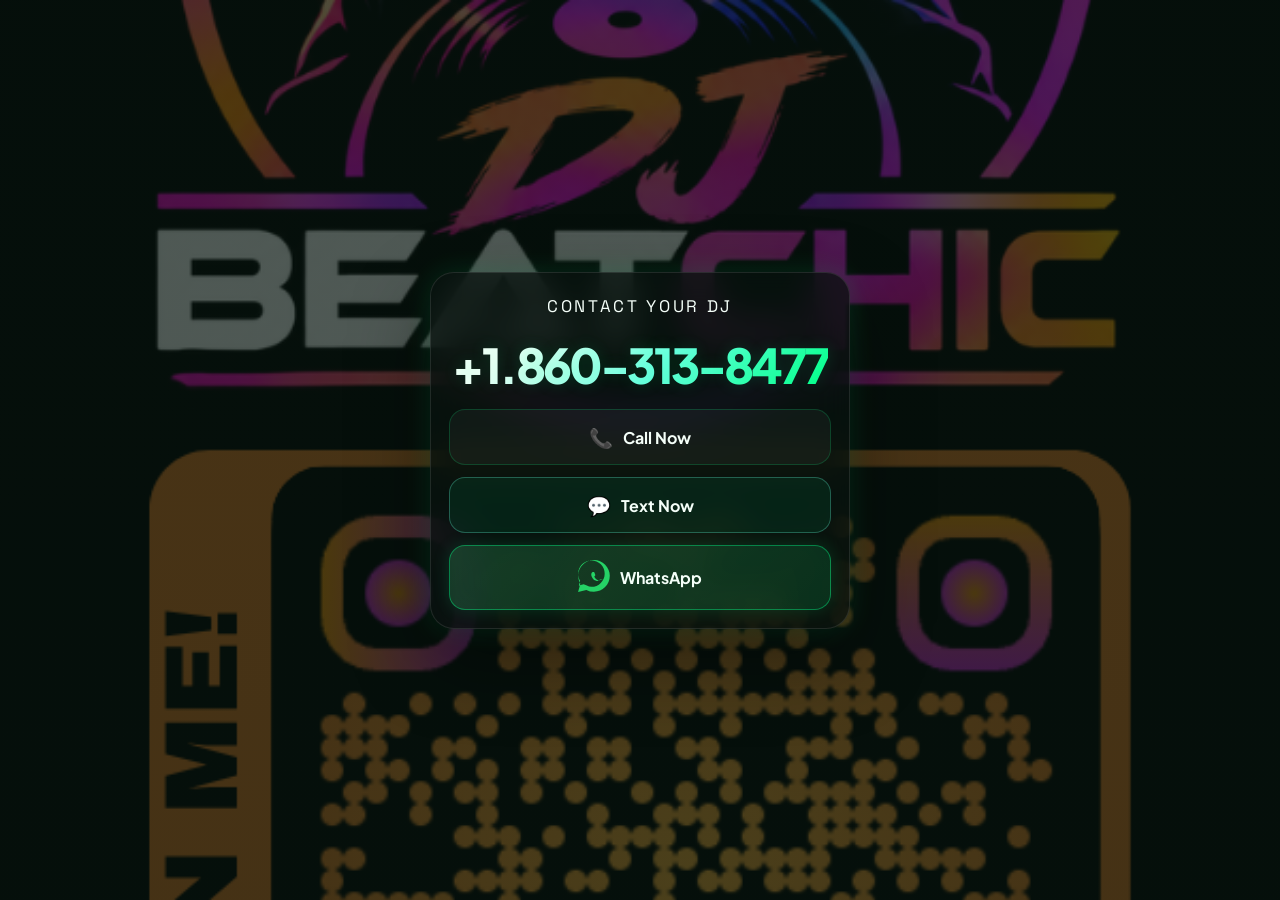
==== contact/index.html @ 00c38dd5 "Update title and brand name in contact page" ====
<!DOCTYPE html>
<html lang="en">
  <head>
    <meta charset="UTF-8" />
    <meta name="viewport" content="width=device-width, initial-scale=1.0" />
    <title>Contact your DJ | DJ_BeatChic</title>
    <meta
      name="description"
      content="Contact DJ Beatchic by phone, SMS, or WhatsApp."
    />
    <link rel="preconnect" href="https://fonts.googleapis.com" />
    <link rel="preconnect" href="https://fonts.gstatic.com" crossorigin />
    <link
      href="https://fonts.googleapis.com/css2?family=Plus+Jakarta+Sans:wght@400;500;600;700;800&family=Space+Grotesk:wght@600;700&display=swap"
      rel="stylesheet"
    />
    <style>
      :root {
        --bg-base: #07150f;
        --bg-panel: rgba(10, 22, 17, 0.82);
        --bg-card: rgba(15, 32, 25, 0.88);
        --emerald: #00ff88;
        --emerald-soft: rgba(0, 255, 136, 0.18);
        --teal: #69ffe0;
        --text: #f5fff9;
        --muted: rgba(230, 255, 244, 0.72);
        --line: rgba(255, 255, 255, 0.12);
      }

      * {
        box-sizing: border-box;
      }

      html, body {
        margin: 0;
        min-height: 100%;
        font-family: "Plus Jakarta Sans", Arial, sans-serif;
        background: var(--bg-base);
        color: var(--text);
      }

      body {
        min-height: 100vh;
        display: grid;
        place-items: center;
        padding: 28px 18px;
        background:
          linear-gradient(rgba(7, 21, 15, 0.7), rgba(7, 21, 15, 0.72)),
          url("../%2B1.860-313-8477%20%20www.djbeatchic.com%20%281%29.png") center/cover no-repeat fixed;
      }

      .contact-shell {
        width: min(100%, 420px);
        position: relative;
        z-index: 1;
      }

      .card {
        background: rgba(8, 18, 14, 0.72);
        border: 1px solid rgba(255, 255, 255, 0.1);
        border-radius: 24px;
        padding: 22px 18px 18px;
        box-shadow: 0 30px 80px rgba(0, 0, 0, 0.4), 0 0 28px rgba(0, 255, 136, 0.14);
        backdrop-filter: blur(18px);
        -webkit-backdrop-filter: blur(18px);
      }

      .brand {
        display: flex;
        align-items: center;
        justify-content: center;
        gap: 10px;
        margin-bottom: 22px;
        text-align: center;
      }

      .brand-name {
        font-family: "Space Grotesk", Arial, sans-serif;
        font-size: 1.05rem;
        letter-spacing: 0.16em;
        text-transform: uppercase;
        color: var(--text);
      }

      .phone-wrap {
        display: flex;
        justify-content: center;
      }

      .phone-link {
        display: inline-block;
        text-decoration: none;
        color: var(--text);
        font-size: clamp(2rem, 7vw, 3rem);
        font-weight: 800;
        letter-spacing: -0.06em;
        line-height: 1.1;
        text-align: center;
        margin: 0 0 18px;
        background: linear-gradient(135deg, #f2fff8 15%, var(--teal) 55%, var(--emerald) 100%);
        -webkit-background-clip: text;
        background-clip: text;
        color: transparent;
        text-shadow: 0 0 16px rgba(0, 255, 136, 0.15);
      }

      .actions {
        display: grid;
        gap: 12px;
      }

      .action-btn {
        display: inline-flex;
        align-items: center;
        justify-content: center;
        gap: 10px;
        min-height: 56px;
        padding: 14px 18px;
        border-radius: 16px;
        border: 1px solid rgba(255, 255, 255, 0.12);
        text-decoration: none;
        font-weight: 700;
        transition: transform 0.2s ease, box-shadow 0.2s ease, border-color 0.2s ease;
      }

      .action-btn:hover,
      .action-btn:active {
        transform: translateY(-1px);
      }

      .phone-btn {
        background: rgba(255, 255, 255, 0.04);
        color: var(--text);
        border-color: rgba(0, 255, 136, 0.18);
      }

      .whatsapp-btn {
        background: linear-gradient(135deg, rgba(76, 255, 145, 0.18), rgba(0, 255, 136, 0.12));
        color: var(--text);
        border-color: rgba(0, 255, 136, 0.4);
        box-shadow: 0 0 18px rgba(0, 255, 136, 0.14);
      }

      .sms-btn {
        background: rgba(0, 255, 136, 0.08);
        color: var(--text);
        border-color: rgba(105, 255, 224, 0.28);
      }

      .icon {
        font-size: 1.2rem;
        line-height: 1;
      }

      .site-link {
        display: block;
        text-align: center;
        margin-top: 18px;
        color: var(--muted);
        letter-spacing: 0.08em;
        text-transform: uppercase;
        font-size: 0.72rem;
        text-decoration: none;
      }

      @media (max-width: 360px) {
        .card {
          padding-left: 14px;
          padding-right: 14px;
        }

        .brand-name {
          letter-spacing: 0.12em;
          font-size: 0.9rem;
        }
      }
    </style>
  </head>
  <body>
    <main class="contact-shell" aria-label="Contact DJ Beatchic">
      <section class="card">
        <div class="brand">
          <div class="brand-name">Contact your DJ</div>
        </div>

        <div class="phone-wrap">
          <a class="phone-link" href="tel:+18603138477">+1.860-313-8477</a>
        </div>

        <div class="actions">
          <a class="action-btn phone-btn" href="tel:+18603138477">
            <span class="icon">📞</span>
            <span>Call Now</span>
          </a>

          <a
            class="action-btn sms-btn"
            href="sms:+18603138477?body=Hi!%20I'm%20interested%20in%20booking%20DJ%20Beatchic%20for%20an%20upcoming%20event.%20Are%20you%20available%20on"
            target="_blank"
            rel="noopener noreferrer"
          >
            <span class="icon">💬</span>
            <span>Text Now</span>
          </a>

          <a
            class="action-btn whatsapp-btn"
            href="https://wa.me/18603138477?text=Hi!%20I'm%20interested%20in%20booking%20DJ%20Beatchic%20for%20an%20upcoming%20event.%20Are%20you%20available%20on"
            target="_blank"
            rel="noopener noreferrer"
          >
            <span class="icon">
              <svg xmlns="http://w3.org" width="32" height="32" viewBox="0 0 24 24" fill="#25D366">
                <path d="M.057 24l1.687-6.163c-1.041-1.804-1.588-3.849-1.587-5.946C.06 5.348 5.397 0 11.966 0c3.178.001 6.165 1.24 8.407 3.485 2.242 2.246 3.476 5.235 3.475 8.42-.003 6.607-5.34 11.954-11.91 11.954a11.92 11.92 0 0 1-5.683-1.448L0 24zm6.59-4.846c1.085.643 2.229.982 3.41.983 5.485 0 9.947-4.437 9.95-9.886.002-2.643-1.027-5.127-2.9-7c-1.873-1.874-4.361-2.907-7.008-2.908-5.49 0-9.953 4.437-9.956 9.887-.002 1.878.502 3.713 1.458 5.337l-.953 3.486 3.593-.939zm12.02-4.103c-.226-.113-1.341-.662-1.55-.739-.208-.077-.359-.115-.51.115-.152.23-.585.738-.717.891-.132.153-.263.173-.49.059-.227-.115-.957-.353-1.824-1.127-.674-.6-1.13-1.34-1.262-1.568-.132-.227-.014-.35.1-.463.103-.102.227-.265.34-.397.114-.132.152-.226.227-.377.076-.153.038-.287-.019-.4-.056-.114-.51-1.23-.7-1.687-.184-.444-.369-.383-.51-.39-.13-.006-.28-.006-.43-.006-.15 0-.395.056-.602.282-.207.227-.791.774-.791 1.887 0 1.113.811 2.189.924 2.34 1.13 1.503 1.22 1.543 2.75 2.132.404.155.773.147 1.064.103.324-.049 1.341-.548 1.53-.1.188-.439.188-.815.132-.89-.056-.075-.207-.113-.434-.226z"/>
              </svg>
            </span>
            <span>WhatsApp</span>
          </a>
        </div>
      </section>
    </main>
  </body>
</html>
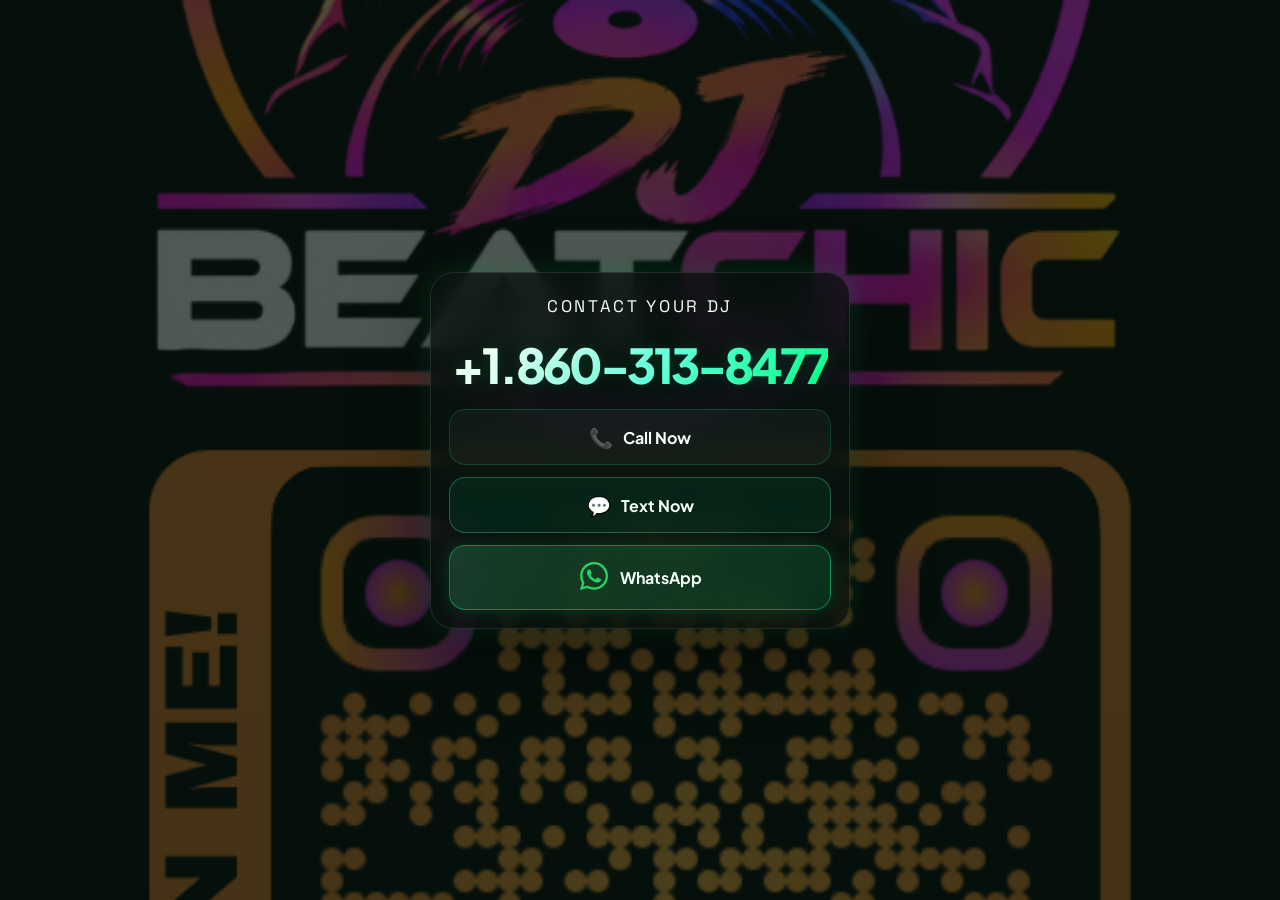
==== commit dc89c2cc: "Replace old WhatsApp icon with new SVG" ====
--- a/contact/index.html
+++ b/contact/index.html
@@ -210,9 +210,9 @@
             rel="noopener noreferrer"
           >
             <span class="icon">
-              <svg xmlns="http://w3.org" width="32" height="32" viewBox="0 0 24 24" fill="#25D366">
-                <path d="M.057 24l1.687-6.163c-1.041-1.804-1.588-3.849-1.587-5.946C.06 5.348 5.397 0 11.966 0c3.178.001 6.165 1.24 8.407 3.485 2.242 2.246 3.476 5.235 3.475 8.42-.003 6.607-5.34 11.954-11.91 11.954a11.92 11.92 0 0 1-5.683-1.448L0 24zm6.59-4.846c1.085.643 2.229.982 3.41.983 5.485 0 9.947-4.437 9.95-9.886.002-2.643-1.027-5.127-2.9-7c-1.873-1.874-4.361-2.907-7.008-2.908-5.49 0-9.953 4.437-9.956 9.887-.002 1.878.502 3.713 1.458 5.337l-.953 3.486 3.593-.939zm12.02-4.103c-.226-.113-1.341-.662-1.55-.739-.208-.077-.359-.115-.51.115-.152.23-.585.738-.717.891-.132.153-.263.173-.49.059-.227-.115-.957-.353-1.824-1.127-.674-.6-1.13-1.34-1.262-1.568-.132-.227-.014-.35.1-.463.103-.102.227-.265.34-.397.114-.132.152-.226.227-.377.076-.153.038-.287-.019-.4-.056-.114-.51-1.23-.7-1.687-.184-.444-.369-.383-.51-.39-.13-.006-.28-.006-.43-.006-.15 0-.395.056-.602.282-.207.227-.791.774-.791 1.887 0 1.113.811 2.189.924 2.34 1.13 1.503 1.22 1.543 2.75 2.132.404.155.773.147 1.064.103.324-.049 1.341-.548 1.53-.1.188-.439.188-.815.132-.89-.056-.075-.207-.113-.434-.226z"/>
-              </svg>
+<svg xmlns="http://www.w3.org/2000/svg" width="32" height="32" viewBox="0 0 448 512">
+    <path fill="#25D366" d="M380.9 97.1C339 55.1 283.2 32 223.9 32c-122.4 0-222 99.6-222 222 0 39.1 10.2 77.3 29.6 111L0 480l117.7-30.9c32.4 17.7 68.9 27 106.1 27h.1c122.3 0 224.1-99.6 224.1-222 0-59.3-25.2-115-67.1-157zm-157 341.6c-33.2 0-65.7-8.9-94-25.7l-6.7-4-69.8 18.3L72 359.2l-4.4-7c-18.5-29.4-28.2-63.3-28.2-98.2 0-101.7 82.8-184.5 184.6-184.5 49.3 0 95.6 19.2 130.4 54.1 34.8 34.9 56.2 81.2 56.1 130.5 0 101.8-84.9 184.6-186.6 184.6zm101.2-138.2c-5.5-2.8-32.8-16.2-37.9-18-5.1-1.9-8.8-2.8-12.5 2.8-3.7 5.6-14.3 18-17.6 21.8-3.2 3.7-6.5 4.2-12 1.4-32.6-16.3-54-29.1-75.5-66-5.7-9.8 5.7-9.1 16.3-30.3 1.8-3.7.9-6.9-.5-9.7-1.4-2.8-12.5-30.1-17.1-41.2-4.5-10.8-9.1-9.3-12.5-9.5-3.2-.2-6.9-.2-10.6-.2-3.7 0-9.7 1.4-14.8 6.9-5.1 5.6-19.4 19-19.4 46.3 0 27.3 19.9 53.7 22.6 57.4 2.8 3.7 39.1 59.7 94.8 83.8 35.2 15.2 49 16.5 66.6 13.9 10.7-1.6 32.8-13.4 37.4-26.4 4.6-13 4.6-24.1 3.2-26.4-1.3-2.5-5-3.9-10.5-6.6z"/>
+  </svg>
             </span>
             <span>WhatsApp</span>
           </a>
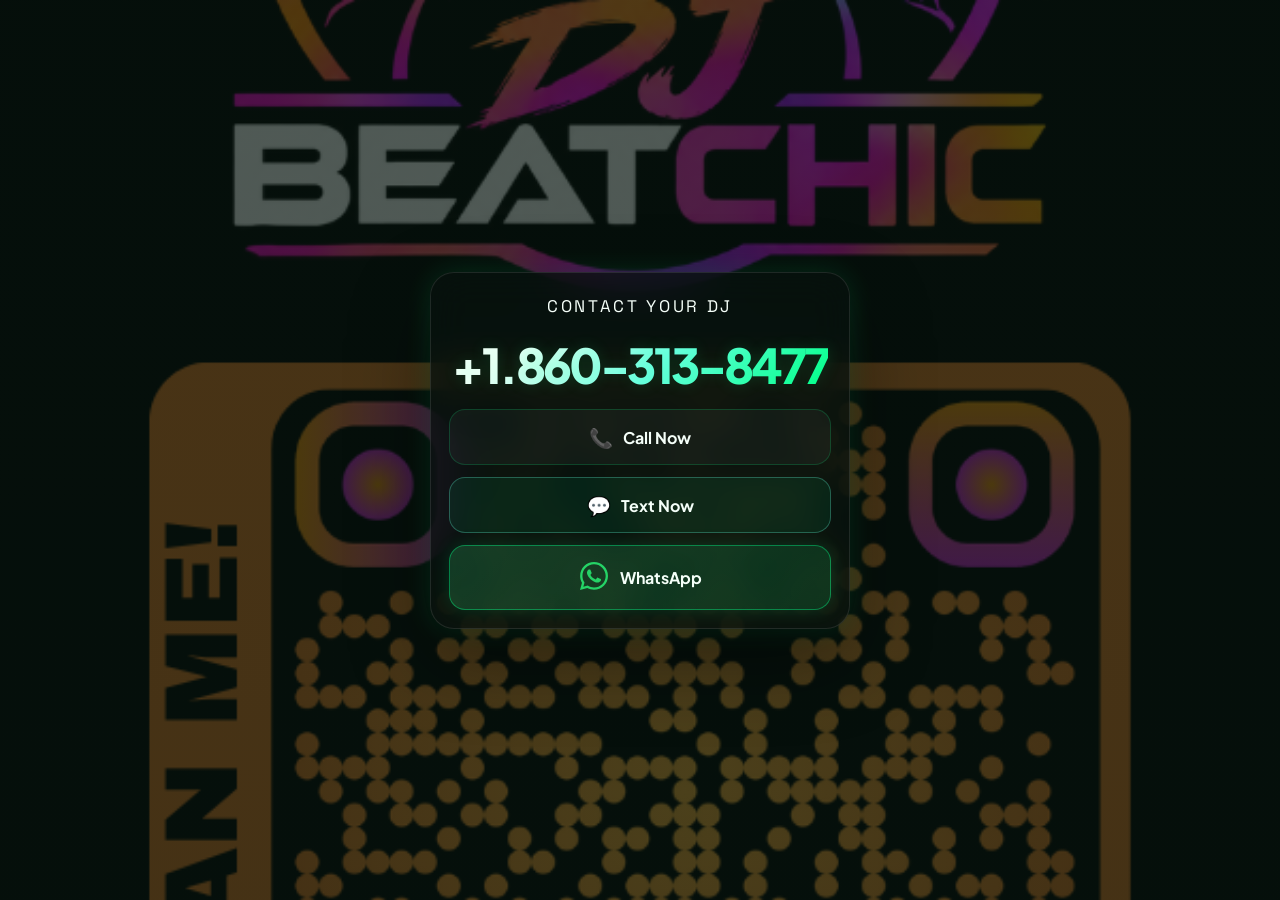
==== commit 2e7a622e: "Update background image URL in index.html" ====
--- a/contact/index.html
+++ b/contact/index.html
@@ -46,7 +46,7 @@
         padding: 28px 18px;
         background:
           linear-gradient(rgba(7, 21, 15, 0.7), rgba(7, 21, 15, 0.72)),
-          url("../%2B1.860-313-8477%20%20www.djbeatchic.com%20%281%29.png") center/cover no-repeat fixed;
+          url("../1.png") center/cover no-repeat fixed;
       }
 
       .contact-shell {
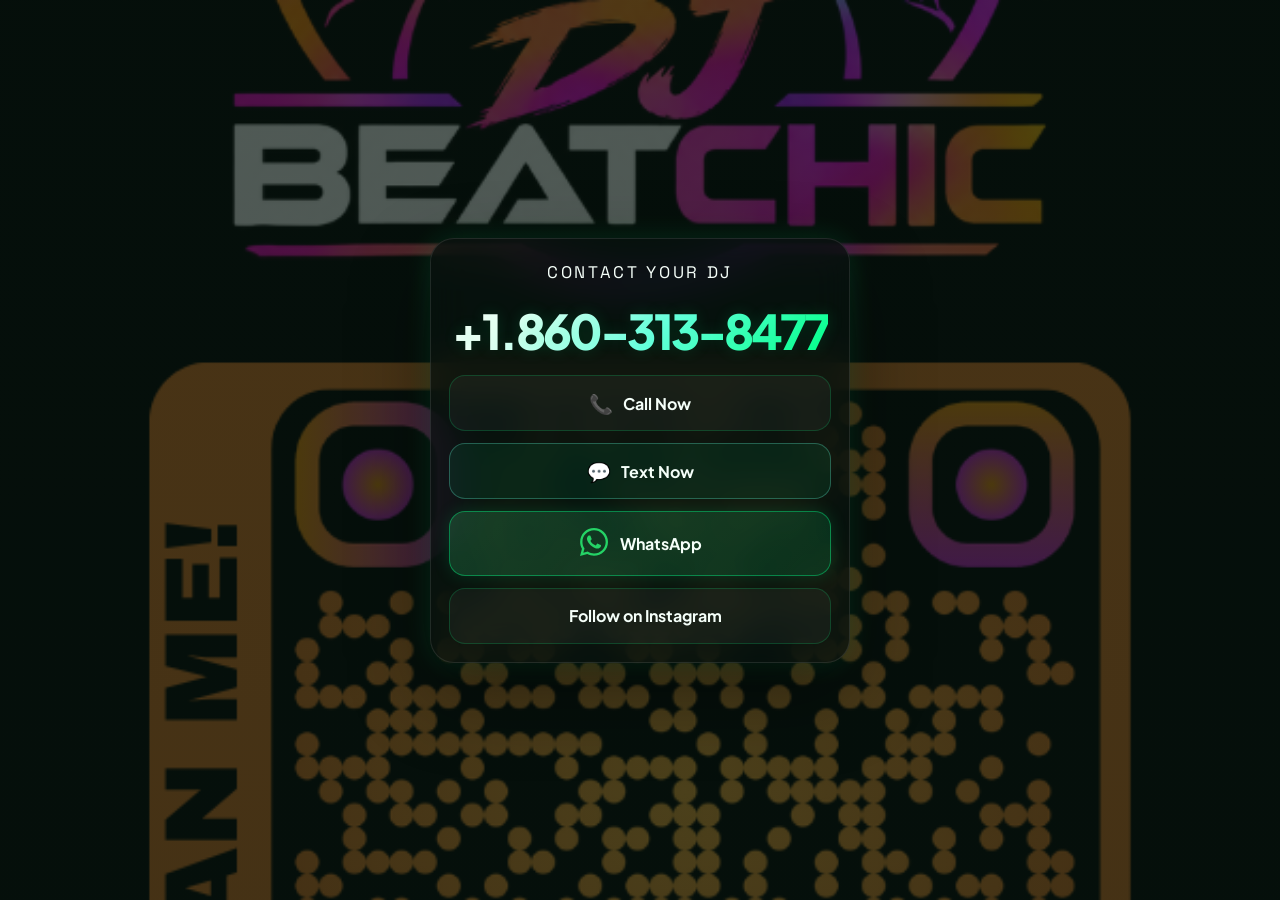
==== commit 1e044d1c: "Update index.html" ====
--- a/contact/index.html
+++ b/contact/index.html
@@ -216,6 +216,10 @@
             </span>
             <span>WhatsApp</span>
           </a>
+<a class="action-btn phone-btn" href="https://www.instagram.com/dj_beatchic">
+            <span class="icon"></span>
+            <span>Follow on Instagram</span>
+          </a>
         </div>
       </section>
     </main>
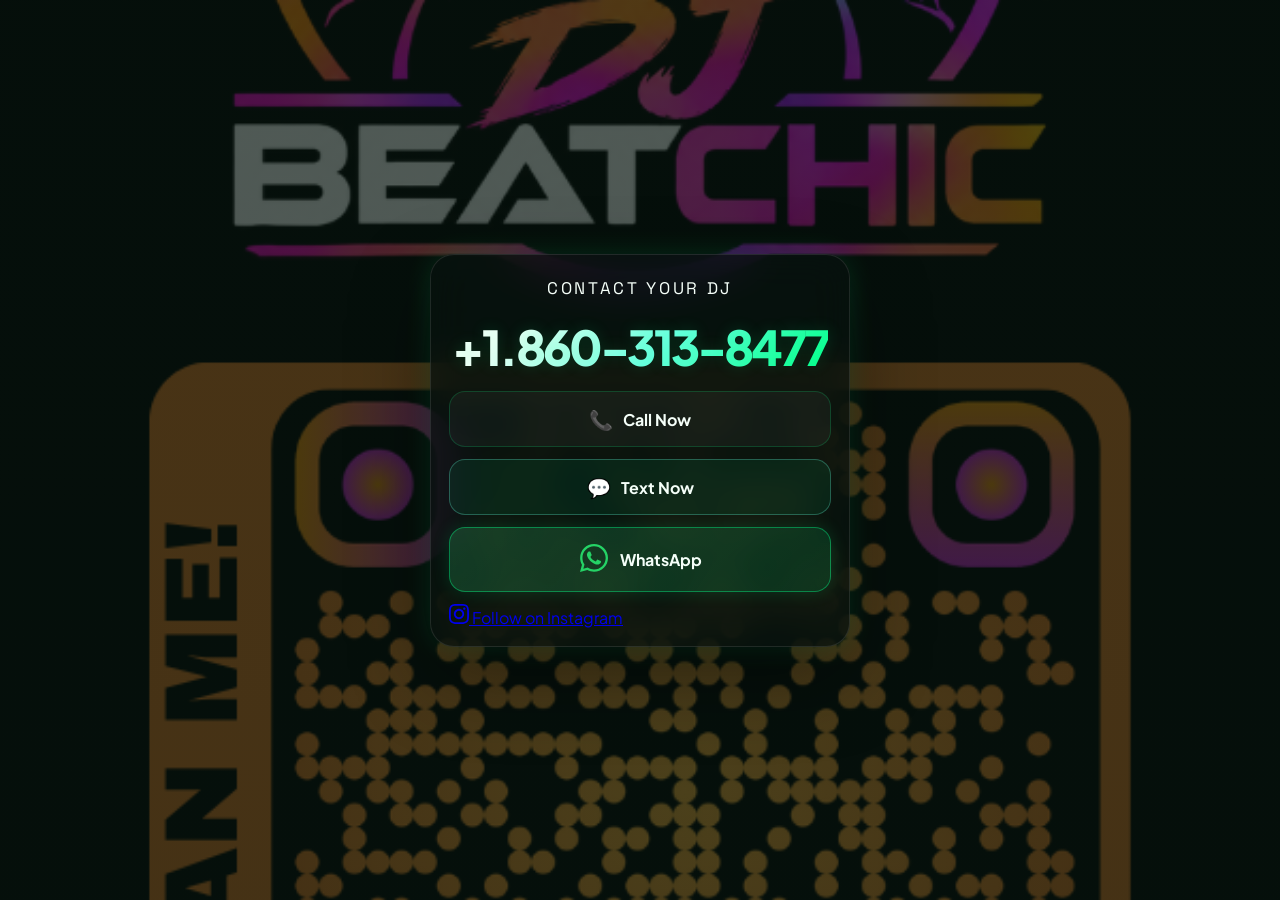
==== commit cab38904: "Update index.html" ====
--- a/contact/index.html
+++ b/contact/index.html
@@ -216,10 +216,12 @@
             </span>
             <span>WhatsApp</span>
           </a>
-<a class="action-btn phone-btn" href="https://www.instagram.com/dj_beatchic">
-            <span class="icon"></span>
-            <span>Follow on Instagram</span>
-          </a>
+<a href="https://instagram.com/dj_beatchic" class="btn btn-instagram" target="_blank" rel="noopener noreferrer">
+  <svg class="btn-icon" viewBox="0 0 24 24" fill="currentColor" width="20" height="20">
+    <path d="M12 2.163c3.204 0 3.584.012 4.85.07 3.252.148 4.771 1.691 4.919 4.919.058 1.265.069 1.645.069 4.849 0 3.205-.012 3.584-.069 4.849-.149 3.225-1.664 4.771-4.919 4.919-1.266.058-1.644.07-4.85.07-3.204 0-3.584-.012-4.849-.07-3.26-.149-4.771-1.699-4.919-4.92-.058-1.265-.07-1.644-.07-4.849 0-3.204.013-3.583.07-4.849.149-3.227 1.664-4.771 4.919-4.919 1.266-.057 1.645-.069 4.849-.069zm0-2.163c-3.259 0-3.667.014-4.947.072-4.358.2-6.78 2.618-6.98 6.98-.059 1.281-.073 1.689-.073 4.948 0 3.259.014 3.668.072 4.948.2 4.358 2.618 6.78 6.98 6.98 1.281.058 1.689.072 4.948.072 3.259 0 3.668-.014 4.948-.072 4.354-.2 6.782-2.618 6.979-6.98.059-1.28.073-1.689.073-4.948 0-3.259-.014-3.667-.072-4.947-.196-4.354-2.617-6.78-6.979-6.98-1.281-.059-1.69-.073-4.949-.073zm0 5.838c-3.403 0-6.162 2.759-6.162 6.162s2.759 6.163 6.162 6.163 6.162-2.759 6.162-6.163c0-3.403-2.759-6.162-6.162-6.162zm0 10.162c-2.209 0-4-1.79-4-4 0-2.209 1.791-4 4-4s4 1.791 4 4c0 2.21-1.791 4-4 4zm6.406-11.845c-.796 0-1.441.645-1.441 1.44s.645 1.44 1.441 1.44c.795 0 1.439-.645 1.439-1.44s-.644-1.44-1.439-1.44z"/>
+  </svg>
+  <span>Follow on Instagram</span>
+</a>
         </div>
       </section>
     </main>
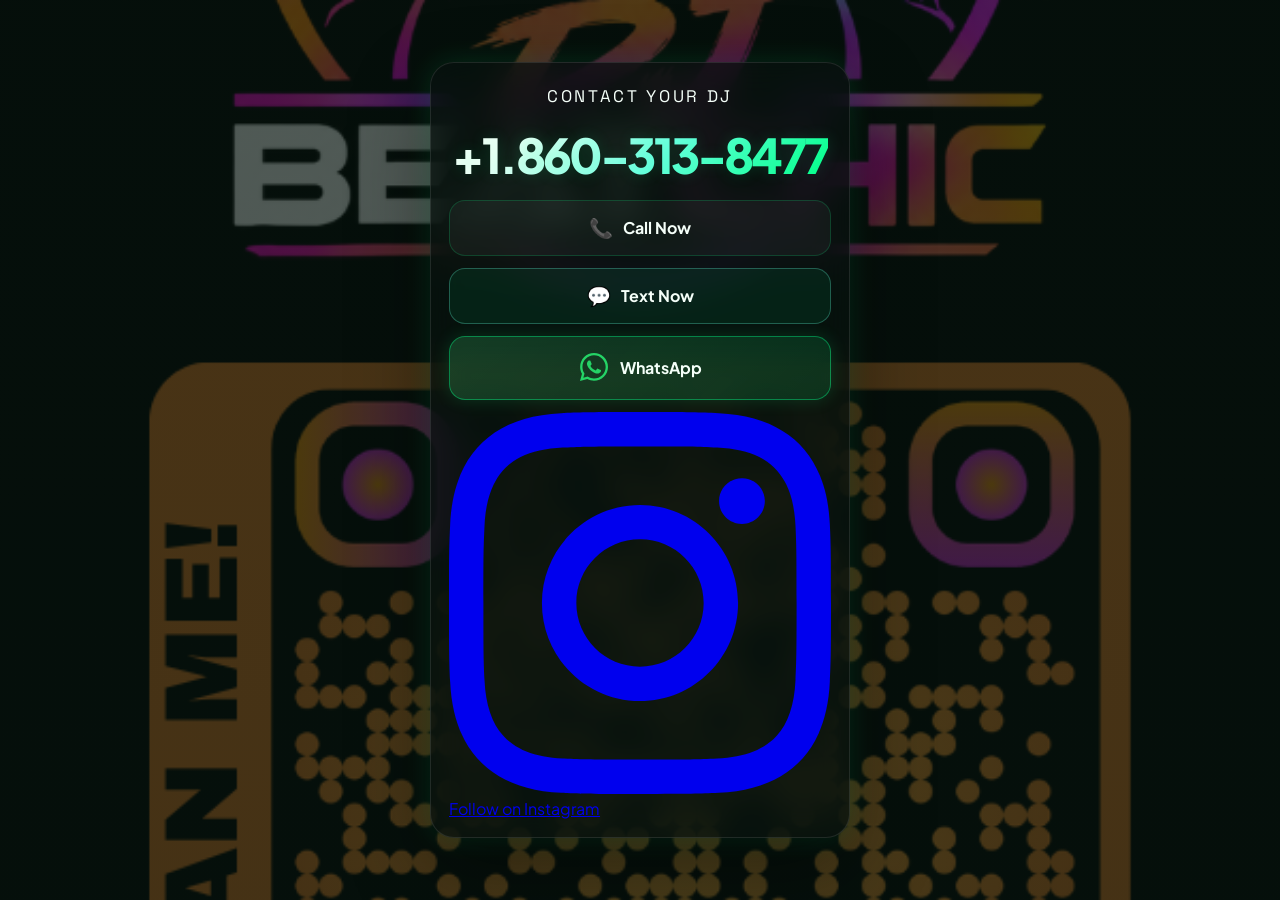
==== commit 99f40dc0: "Update index.html" ====
--- a/contact/index.html
+++ b/contact/index.html
@@ -217,7 +217,7 @@
             <span>WhatsApp</span>
           </a>
 <a href="https://instagram.com/dj_beatchic" class="btn btn-instagram" target="_blank" rel="noopener noreferrer">
-  <svg class="btn-icon" viewBox="0 0 24 24" fill="currentColor" width="20" height="20">
+  <svg class="instagram-icon" viewBox="0 0 24 24" fill="currentColor" xmlns="http://www.w3.org/2000/svg" aria-hidden="true">
     <path d="M12 2.163c3.204 0 3.584.012 4.85.07 3.252.148 4.771 1.691 4.919 4.919.058 1.265.069 1.645.069 4.849 0 3.205-.012 3.584-.069 4.849-.149 3.225-1.664 4.771-4.919 4.919-1.266.058-1.644.07-4.85.07-3.204 0-3.584-.012-4.849-.07-3.26-.149-4.771-1.699-4.919-4.92-.058-1.265-.07-1.644-.07-4.849 0-3.204.013-3.583.07-4.849.149-3.227 1.664-4.771 4.919-4.919 1.266-.057 1.645-.069 4.849-.069zm0-2.163c-3.259 0-3.667.014-4.947.072-4.358.2-6.78 2.618-6.98 6.98-.059 1.281-.073 1.689-.073 4.948 0 3.259.014 3.668.072 4.948.2 4.358 2.618 6.78 6.98 6.98 1.281.058 1.689.072 4.948.072 3.259 0 3.668-.014 4.948-.072 4.354-.2 6.782-2.618 6.979-6.98.059-1.28.073-1.689.073-4.948 0-3.259-.014-3.667-.072-4.947-.196-4.354-2.617-6.78-6.979-6.98-1.281-.059-1.69-.073-4.949-.073zm0 5.838c-3.403 0-6.162 2.759-6.162 6.162s2.759 6.163 6.162 6.163 6.162-2.759 6.162-6.163c0-3.403-2.759-6.162-6.162-6.162zm0 10.162c-2.209 0-4-1.79-4-4 0-2.209 1.791-4 4-4s4 1.791 4 4c0 2.21-1.791 4-4 4zm6.406-11.845c-.796 0-1.441.645-1.441 1.44s.645 1.44 1.441 1.44c.795 0 1.439-.645 1.439-1.44s-.644-1.44-1.439-1.44z"/>
   </svg>
   <span>Follow on Instagram</span>
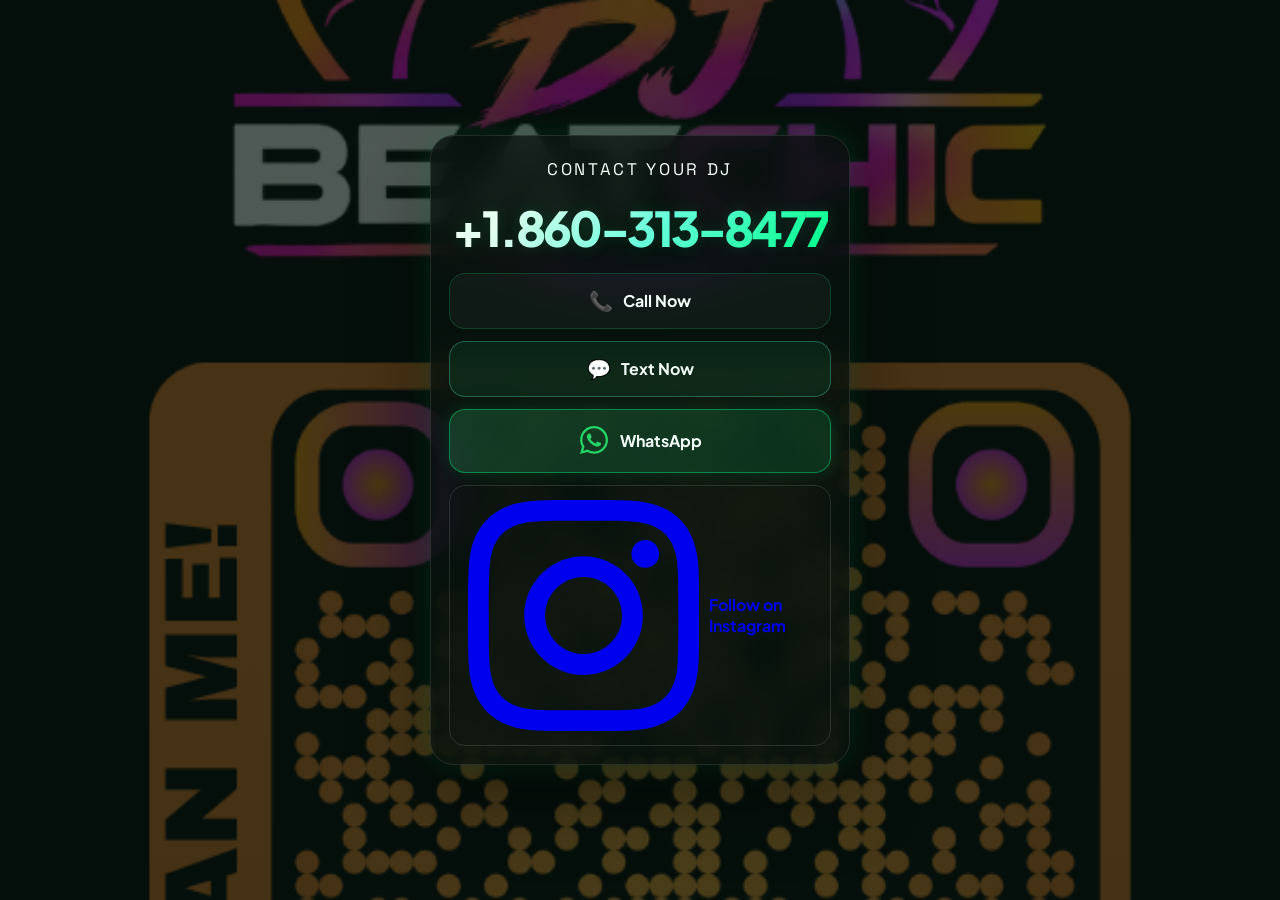
==== commit e46487ec: "Update index.html" ====
--- a/contact/index.html
+++ b/contact/index.html
@@ -216,7 +216,7 @@
             </span>
             <span>WhatsApp</span>
           </a>
-<a href="https://instagram.com/dj_beatchic" class="btn btn-instagram" target="_blank" rel="noopener noreferrer">
+<a href="https://instagram.com/dj_beatchic" class="action-btn instagram-btn" target="_blank" rel="noopener noreferrer">
   <svg class="instagram-icon" viewBox="0 0 24 24" fill="currentColor" xmlns="http://www.w3.org/2000/svg" aria-hidden="true">
     <path d="M12 2.163c3.204 0 3.584.012 4.85.07 3.252.148 4.771 1.691 4.919 4.919.058 1.265.069 1.645.069 4.849 0 3.205-.012 3.584-.069 4.849-.149 3.225-1.664 4.771-4.919 4.919-1.266.058-1.644.07-4.85.07-3.204 0-3.584-.012-4.849-.07-3.26-.149-4.771-1.699-4.919-4.92-.058-1.265-.07-1.644-.07-4.849 0-3.204.013-3.583.07-4.849.149-3.227 1.664-4.771 4.919-4.919 1.266-.057 1.645-.069 4.849-.069zm0-2.163c-3.259 0-3.667.014-4.947.072-4.358.2-6.78 2.618-6.98 6.98-.059 1.281-.073 1.689-.073 4.948 0 3.259.014 3.668.072 4.948.2 4.358 2.618 6.78 6.98 6.98 1.281.058 1.689.072 4.948.072 3.259 0 3.668-.014 4.948-.072 4.354-.2 6.782-2.618 6.979-6.98.059-1.28.073-1.689.073-4.948 0-3.259-.014-3.667-.072-4.947-.196-4.354-2.617-6.78-6.979-6.98-1.281-.059-1.69-.073-4.949-.073zm0 5.838c-3.403 0-6.162 2.759-6.162 6.162s2.759 6.163 6.162 6.163 6.162-2.759 6.162-6.163c0-3.403-2.759-6.162-6.162-6.162zm0 10.162c-2.209 0-4-1.79-4-4 0-2.209 1.791-4 4-4s4 1.791 4 4c0 2.21-1.791 4-4 4zm6.406-11.845c-.796 0-1.441.645-1.441 1.44s.645 1.44 1.441 1.44c.795 0 1.439-.645 1.439-1.44s-.644-1.44-1.439-1.44z"/>
   </svg>
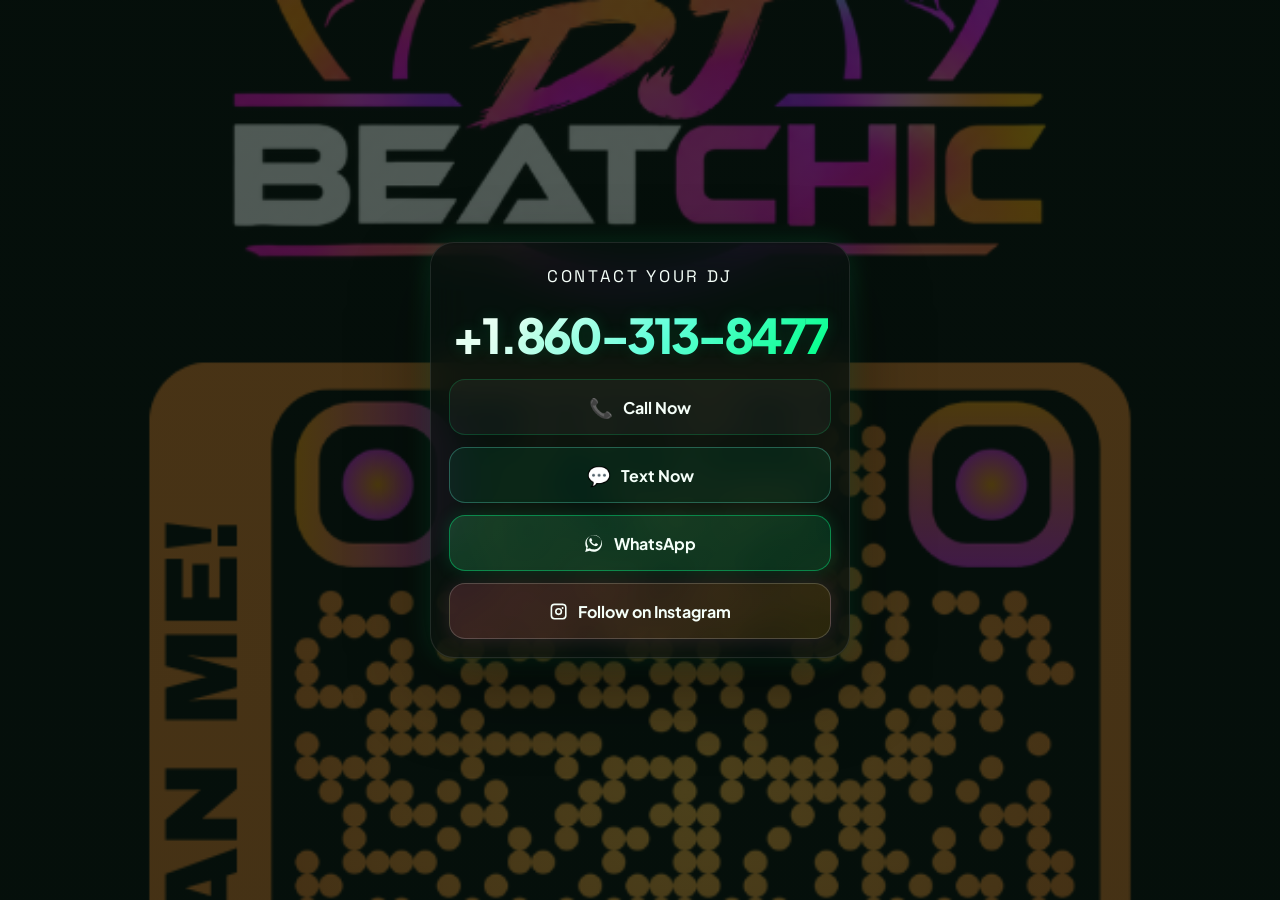
==== commit 41561067: "Fix Instagram CTA styling in contact page" ====
--- a/contact/index.html
+++ b/contact/index.html
@@ -128,6 +128,13 @@
         transform: translateY(-1px);
       }
 
+      .action-btn svg {
+        display: block;
+        width: 1.2rem;
+        height: 1.2rem;
+        flex-shrink: 0;
+      }
+
       .phone-btn {
         background: rgba(255, 255, 255, 0.04);
         color: var(--text);
@@ -145,6 +152,13 @@
         background: rgba(0, 255, 136, 0.08);
         color: var(--text);
         border-color: rgba(105, 255, 224, 0.28);
+      }
+
+      .instagram-btn {
+        background: linear-gradient(135deg, rgba(255, 99, 132, 0.18), rgba(255, 168, 0, 0.12));
+        color: var(--text);
+        border-color: rgba(255, 255, 255, 0.18);
+        box-shadow: 0 0 18px rgba(255, 105, 180, 0.12);
       }
 
       .icon {
@@ -209,19 +223,26 @@
             target="_blank"
             rel="noopener noreferrer"
           >
-            <span class="icon">
-<svg xmlns="http://www.w3.org/2000/svg" width="32" height="32" viewBox="0 0 448 512">
-    <path fill="#25D366" d="M380.9 97.1C339 55.1 283.2 32 223.9 32c-122.4 0-222 99.6-222 222 0 39.1 10.2 77.3 29.6 111L0 480l117.7-30.9c32.4 17.7 68.9 27 106.1 27h.1c122.3 0 224.1-99.6 224.1-222 0-59.3-25.2-115-67.1-157zm-157 341.6c-33.2 0-65.7-8.9-94-25.7l-6.7-4-69.8 18.3L72 359.2l-4.4-7c-18.5-29.4-28.2-63.3-28.2-98.2 0-101.7 82.8-184.5 184.6-184.5 49.3 0 95.6 19.2 130.4 54.1 34.8 34.9 56.2 81.2 56.1 130.5 0 101.8-84.9 184.6-186.6 184.6zm101.2-138.2c-5.5-2.8-32.8-16.2-37.9-18-5.1-1.9-8.8-2.8-12.5 2.8-3.7 5.6-14.3 18-17.6 21.8-3.2 3.7-6.5 4.2-12 1.4-32.6-16.3-54-29.1-75.5-66-5.7-9.8 5.7-9.1 16.3-30.3 1.8-3.7.9-6.9-.5-9.7-1.4-2.8-12.5-30.1-17.1-41.2-4.5-10.8-9.1-9.3-12.5-9.5-3.2-.2-6.9-.2-10.6-.2-3.7 0-9.7 1.4-14.8 6.9-5.1 5.6-19.4 19-19.4 46.3 0 27.3 19.9 53.7 22.6 57.4 2.8 3.7 39.1 59.7 94.8 83.8 35.2 15.2 49 16.5 66.6 13.9 10.7-1.6 32.8-13.4 37.4-26.4 4.6-13 4.6-24.1 3.2-26.4-1.3-2.5-5-3.9-10.5-6.6z"/>
-  </svg>
+            <span class="icon" aria-hidden="true">
+              <svg xmlns="http://www.w3.org/2000/svg" viewBox="0 0 448 512" aria-hidden="true">
+                <path fill="currentColor" d="M380.9 97.1C339 55.1 283.2 32 223.9 32c-122.4 0-222 99.6-222 222 0 39.1 10.2 77.3 29.6 111L0 480l117.7-30.9c32.4 17.7 68.9 27 106.1 27h.1c122.3 0 224.1-99.6 224.1-222 0-59.2-23.1-114.7-64.9-156.6ZM223.9 409.1c-32.9 0-65.2-8.7-92.9-25.1l-6.7-4-69.8 18.3 18.7-68.1-4.4-7c-18-31.7-27.4-68.3-27.4-105.2 0-106.5 86.7-193.2 193.5-193.2 51.7 0 100.2 20.2 136.7 56.7 36.4 36.6 56.6 85.1 56.6 136.8-.1 106.7-86.8 193.3-193.5 193.3Zm106.2-144.5c-5.8-2.9-34.3-16.9-39.6-18.8-5.2-1.9-9-2.9-12.8 2.9-3.8 5.8-14.7 18.8-18 22.6-3.3 3.8-6.6 4.3-12.4 1.4-5.8-2.9-24.4-9-46.4-28.7-17.2-15.3-28.8-34.1-32.2-39.9-3.4-5.8-.4-8.9 2.5-11.8 2.6-2.6 5.7-6.6 8.6-9.9 2.9-3.3 3.8-5.8 5.8-9.7 1.9-3.9.9-7.3-.5-10.2-1.4-2.9-12.8-30.8-17.5-42.2-4.6-11.1-9.3-9.6-12.8-9.8-3.3-.2-7.1-.2-10.9-.2s-10.2 1.5-15.4 7.3c-5.2 5.8-19.8 19.4-19.8 47.3s20.3 54.8 23.1 58.6c2.9 3.8 39.9 61.1 96.6 85.8 13.5 5.8 24 9.3 32.2 11.9 13.6 4.3 26 3.7 35.8 2.2 10.9-1.6 34.3-14 39.2-27.6 4.9-13.6 4.9-25.2 3.4-27.6-1.5-2.4-5.2-3.8-10.9-6.7Z"/>
+              </svg>
             </span>
             <span>WhatsApp</span>
           </a>
-<a href="https://instagram.com/dj_beatchic" class="action-btn instagram-btn" target="_blank" rel="noopener noreferrer">
-  <svg class="instagram-icon" viewBox="0 0 24 24" fill="currentColor" xmlns="http://www.w3.org/2000/svg" aria-hidden="true">
-    <path d="M12 2.163c3.204 0 3.584.012 4.85.07 3.252.148 4.771 1.691 4.919 4.919.058 1.265.069 1.645.069 4.849 0 3.205-.012 3.584-.069 4.849-.149 3.225-1.664 4.771-4.919 4.919-1.266.058-1.644.07-4.85.07-3.204 0-3.584-.012-4.849-.07-3.26-.149-4.771-1.699-4.919-4.92-.058-1.265-.07-1.644-.07-4.849 0-3.204.013-3.583.07-4.849.149-3.227 1.664-4.771 4.919-4.919 1.266-.057 1.645-.069 4.849-.069zm0-2.163c-3.259 0-3.667.014-4.947.072-4.358.2-6.78 2.618-6.98 6.98-.059 1.281-.073 1.689-.073 4.948 0 3.259.014 3.668.072 4.948.2 4.358 2.618 6.78 6.98 6.98 1.281.058 1.689.072 4.948.072 3.259 0 3.668-.014 4.948-.072 4.354-.2 6.782-2.618 6.979-6.98.059-1.28.073-1.689.073-4.948 0-3.259-.014-3.667-.072-4.947-.196-4.354-2.617-6.78-6.979-6.98-1.281-.059-1.69-.073-4.949-.073zm0 5.838c-3.403 0-6.162 2.759-6.162 6.162s2.759 6.163 6.162 6.163 6.162-2.759 6.162-6.163c0-3.403-2.759-6.162-6.162-6.162zm0 10.162c-2.209 0-4-1.79-4-4 0-2.209 1.791-4 4-4s4 1.791 4 4c0 2.21-1.791 4-4 4zm6.406-11.845c-.796 0-1.441.645-1.441 1.44s.645 1.44 1.441 1.44c.795 0 1.439-.645 1.439-1.44s-.644-1.44-1.439-1.44z"/>
-  </svg>
-  <span>Follow on Instagram</span>
-</a>
+
+          <a
+            href="https://instagram.com/dj_beatchic"
+            class="action-btn instagram-btn"
+            target="_blank"
+            rel="noopener noreferrer"
+            aria-label="Follow DJ Beatchic on Instagram"
+          >
+            <svg class="instagram-icon" viewBox="0 0 24 24" fill="currentColor" xmlns="http://www.w3.org/2000/svg" aria-hidden="true">
+              <path d="M7 2h10a5 5 0 0 1 5 5v10a5 5 0 0 1-5 5H7a5 5 0 0 1-5-5V7a5 5 0 0 1 5-5Zm0 2a3 3 0 0 0-3 3v10a3 3 0 0 0 3 3h10a3 3 0 0 0 3-3V7a3 3 0 0 0-3-3H7Zm5 3.5A4.5 4.5 0 1 1 7.5 12 4.5 4.5 0 0 1 12 7.5Zm0 2A2.5 2.5 0 1 0 14.5 12 2.5 2.5 0 0 0 12 9.5Zm5-3.25a1.25 1.25 0 1 1-1.25 1.25A1.25 1.25 0 0 1 17 6.25Z"/>
+            </svg>
+            <span>Follow on Instagram</span>
+          </a>
         </div>
       </section>
     </main>
